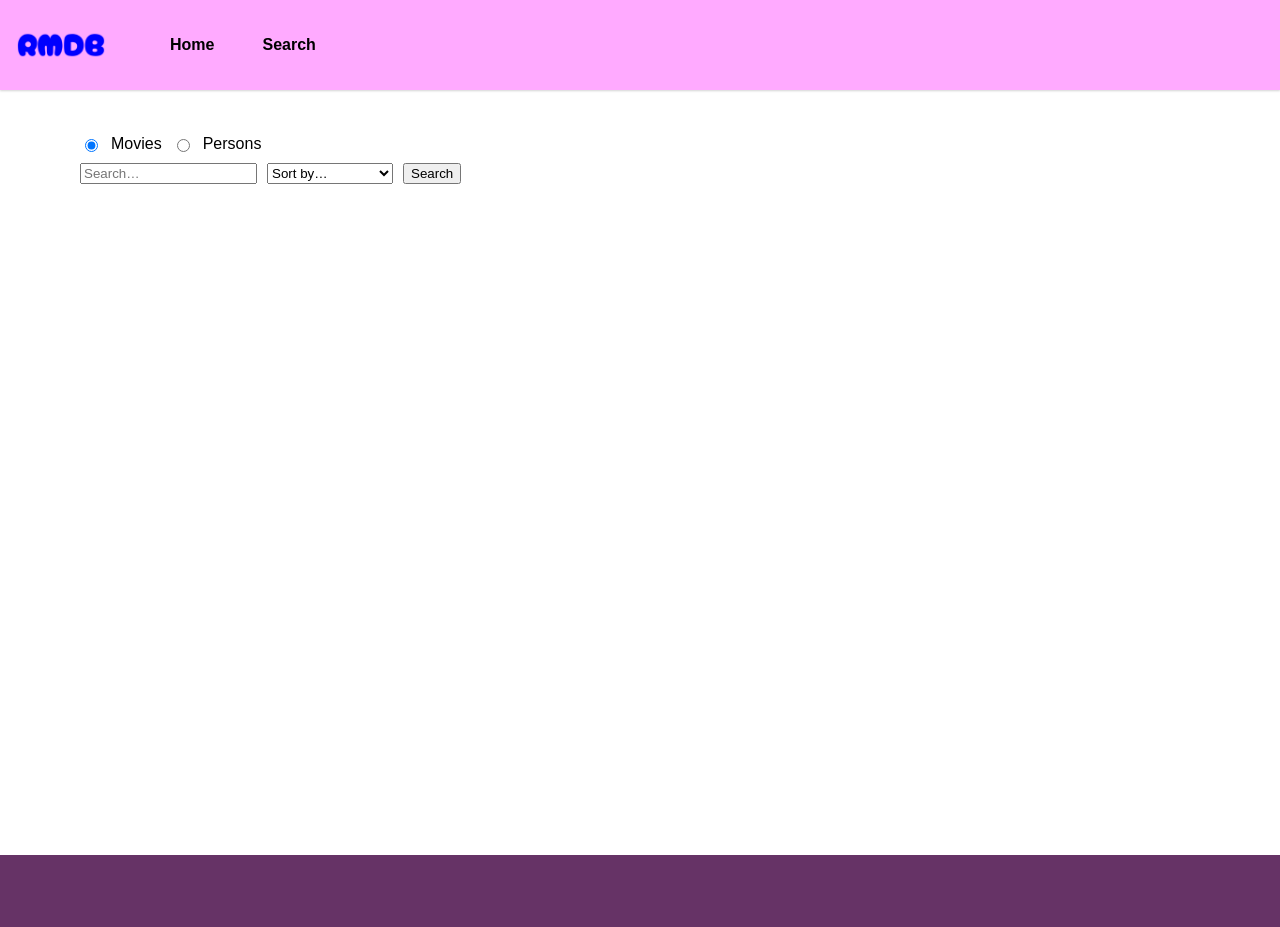
==== html/searchresults.html @ 7a60d16e "Final commit" ====
<!DOCTYPE html>
<html lang="en">
<head>
    <meta charset="UTF-8">
    <meta name="viewport" content="width=device-width, initial-scale=1.0">
    <link rel="stylesheet" href="../css/reset.css">
    <link rel="stylesheet" href="../css/style.css">
    <link rel="stylesheet" href="../css/search.css">
    <script src="../js/search.js" type="module"></script>
    <title>Ronja's Movie Database</title>
</head>
<body>
    <header>
        <div class="logo-container">
            <a href="../index.html">
                <img src="../resources/logo.png" alt="RMDB">
            </a>
        </div>
        <nav class="top-nav">
            <ul>
                <li><a href="../index.html">Home</a></li>
                <li><a href="./searchresults.html">Search</a></li>
            </ul>
        </nav>
    </header>
    <main>
        <section>
            <form class="search-form" method="get">
                <div>
                    <input type="radio" name="category" id="movies" value="movies" checked="true">
                    <label for="movies">Movies</label>
                    <input type="radio" name="category" id="persons" value="persons">
                    <label for="persons">Persons</label>
                </div>
                <div>
                    <input type="text" name="query" id="search-query" placeholder="Search…" required>
                    <select name="sort" id="sort-select">
                        <option value="">Sort by…</option>
                        <option value="az">A–Z</option>
                        <option value="za">Z–A</option>
                        <option value="pop-high">Rating (high–low)</option>
                        <option value="pop-low">Rating (low–high)</option>
                    </select>
                    <button>Search</button>
                </div>
            </form>
        </section>
        <section>
            <div id="result-container"></div>
        </section>
    </main>

    <footer></footer>
</body>
</html>
---- css/style.css ----
body {
font-family: Verdana, Tahoma, sans-serif;
}

header {
    height: 10vh;
    width: 100%;
    position: fixed;
    top: 0;
    display: flex;
    align-items: center;
    z-index: 1;
    background-color: #FAF;
    box-shadow: 0 1px 2px lightgray;
}

    .logo-container {
        height: 100%;
        margin-left: 1em;
    }

        .logo-container img {
            height: 100%;
        }

    .top-nav {
        height: 100%;
        display: flex;
        align-items: center;
        overflow: hidden;
    }
    
        .top-nav ul {
            margin-left: 3em;
            height: 100%;
            display: flex;
            align-items: center;
            gap: 1em;
            font-weight: bold;
        }
            
            .top-nav li {
                height: 100%;
            }
            
                .top-nav a {
                    height: 100%;
                    padding: 0 1em;
                    display: flex;
                    align-items: center;
                    transition: background-color 0.3s;
                }

                nav a:hover {
                    background-color: #fcf;
                }

main {
    padding: 0 5em;
    margin-top: 15vh;
    min-height: 80vh;
}

    section {
        margin: 60px 0;
    }

    
    .search-form > div {
        margin: 10px 0;
        display: flex;
        gap: 10px;
    }
    
    .card-grid {
        padding: 40px;
        display: flex;
        gap: 20px;
        overflow-x: scroll;
    }

        .card {
            min-width: 200px;
            padding: 0 0 10px;
            display: flex;
            flex-direction: column;
            justify-content: space-between;
            align-items: center;
            gap: 10px;
            box-shadow: 2px 2px 5px 2px lightgrey;
            text-align: center;
        }

        .card > div {
            display: flex;
            flex-direction: column;
            justify-content: space-around;
            align-items: center;
            gap: 10px
        }

            .card-title {
                padding: 0 1em;
            }

footer {
    background-color: #636;
    height: 8vh;
    position: relative;
    bottom: 0;
}
---- css/search.css ----
.result {
    margin: 3em 0;
}

    .result h3 {
        color: grey;
    }
    
    .result-contents {
        height: 400px;
        padding: 1em 0;
        display: flex;
        gap: 2em;
    }

        .result-contents img {
            box-shadow: 2px 2px 20px 2px lightgrey;
        }
        
        .result-info {
            min-width: 250px;
            max-width: 450px;
            overflow-y: scroll;
            text-align: justify;
            padding: 1em 0;
            display: flex;
            gap: 1em;
            flex-direction: column;
            justify-content: space-between;
        }
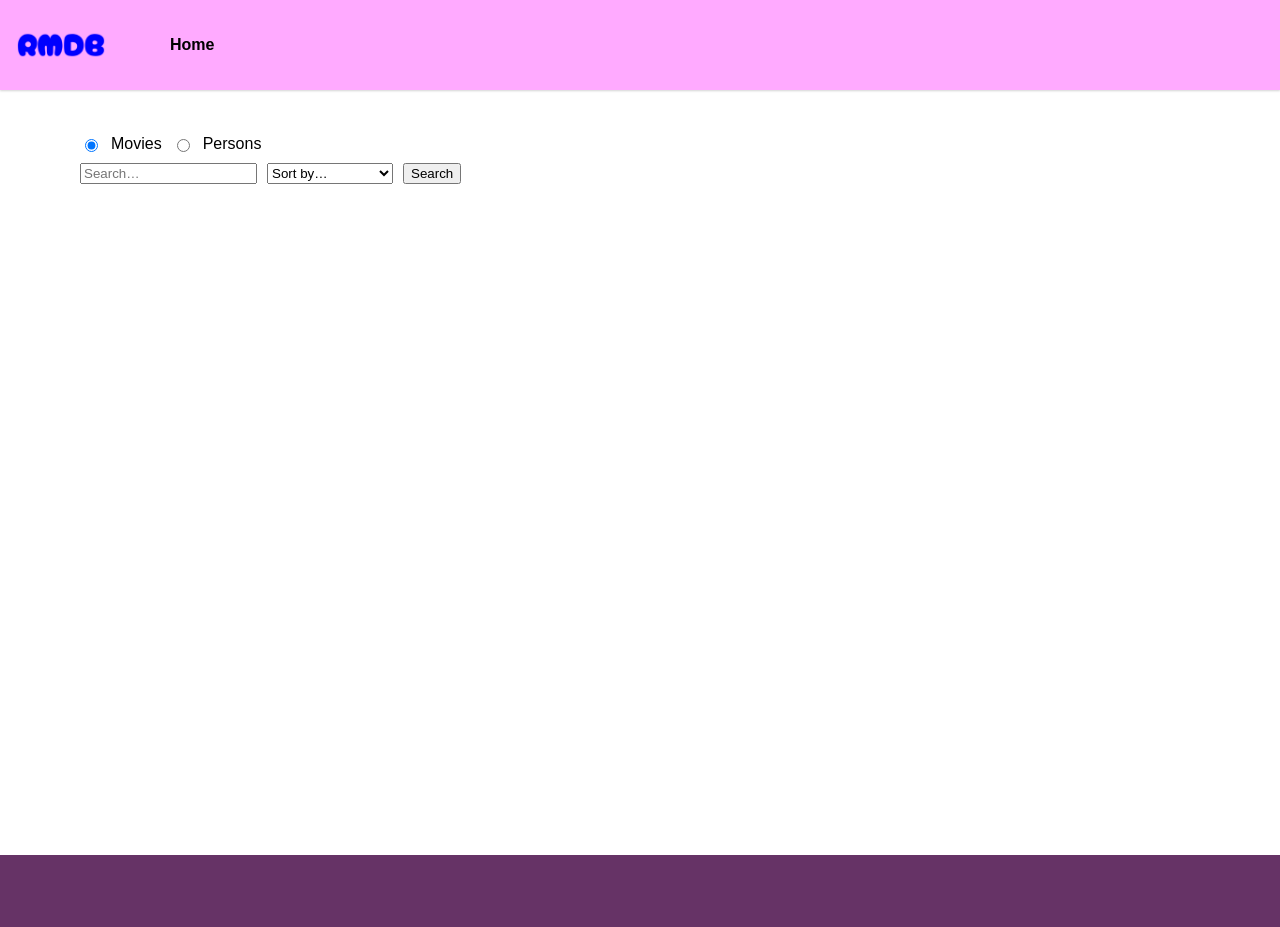
==== commit 4ea3c807: "Minor adjustments in html" ====
--- a/html/searchresults.html
+++ b/html/searchresults.html
@@ -19,7 +19,6 @@
         <nav class="top-nav">
             <ul>
                 <li><a href="../index.html">Home</a></li>
-                <li><a href="./searchresults.html">Search</a></li>
             </ul>
         </nav>
     </header>
